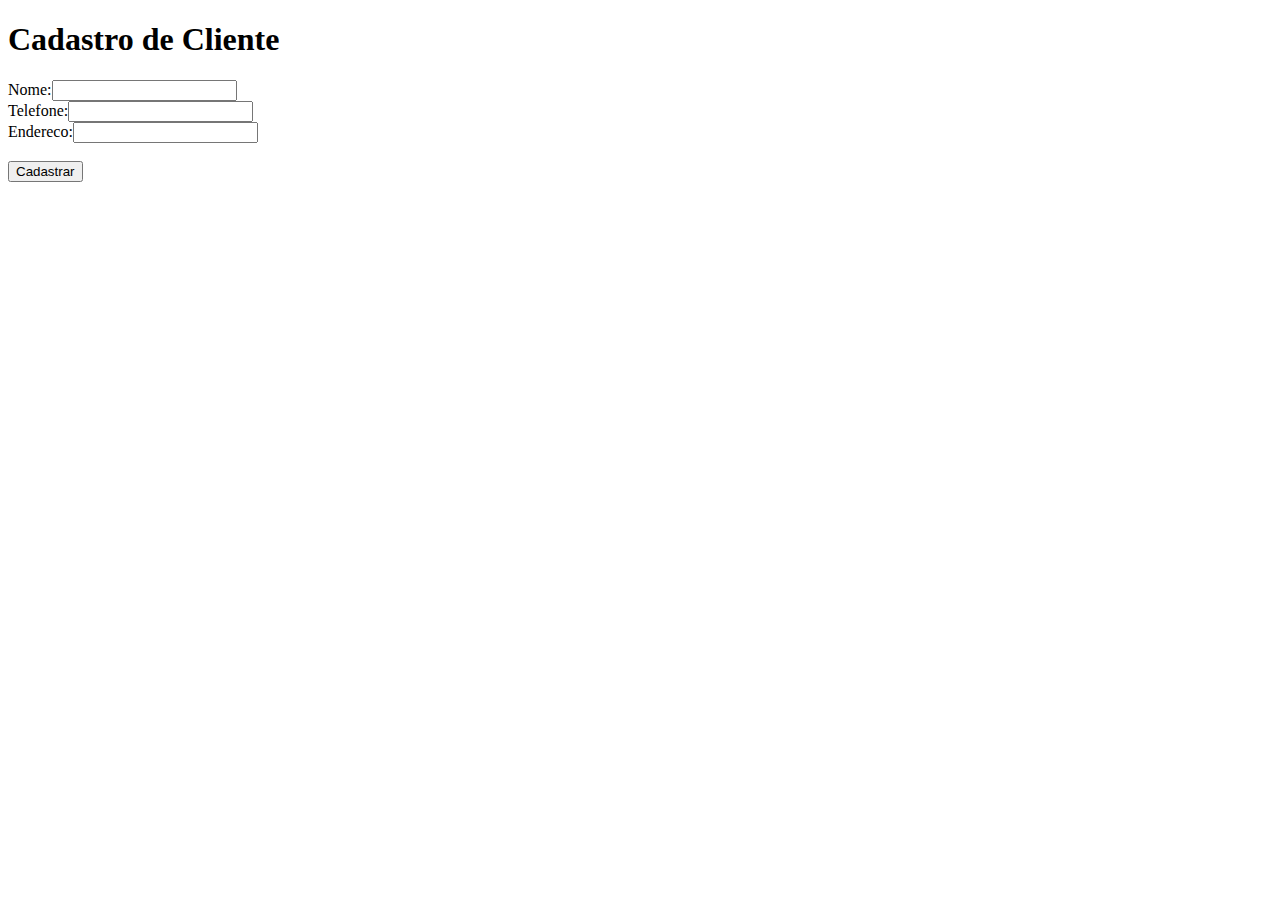
==== pages/cadastro.html @ 0e080ab2 "Base do projeto e rotas criadas" ====
<!DOCTYPE html>
<html lang="en">

<head>
    <meta charset="UTF-8">
    <meta name="viewport" content="width=device-width, initial-scale=1.0">
    <title>Cadastro de clientes</title>
</head>

<body>
    <h1>Cadastro de Cliente</h1>

    <form id="formClient">
        <label for="nome">Nome:</label><input type="text" id="nome" required /><br>
        <label for="telefone">Telefone:</label><input type="text" id="telefone" name="telefone" maxlength="14"
            minlength="14" required /><br>
        <label for="endereco">Endereco:</label><input type="text" id="endereco" name="endereco" required /><br><br>
        <button type="submit"> Cadastrar </button>
    </form>
    <p id="mensagemTelefone"></p>
    <p id="mensagem"></p>
    <script>
        document.getElementById("formClient").addEventListener('submit', async (e) => {
            e.preventDefault();

            const nome = document.getElementById("nome").value;
            const telefone = document.getElementById("telefone").value;
            const endereco = document.getElementById("endereco").value;

            //validar telefone
            // Validar telefone (14 dígitos)
            if (!/^\d{14}$/.test(telefone)) {
                document.getElementById('mensagemTelefone').innerText = 'O telefone deve conter exatamente 14 números.';
                return;
            } else {
                document.getElementById('mensagemTelefone').innerText = "";
            }

            try {
                const resposta = await fetch('http://localhost:3000/clientes', {
                    method: 'POST',
                    headers: {
                        'Content-Type': 'application/json'
                    },
                    body: JSON.stringify({
                        nome,
                        telefone,
                        endereco
                    })
                });

                const data = await resposta.json();

                if (resposta.ok) {
                    document.getElementById('mensagem').innerText = `Cliente cadastrado com sucesso! ID:${data.id}`;
                    document.getElementById("formClient").reset();
                } else {
                    document.getElementById('mensagem').innerHTML = "Erro no cadastro do cliente.";
                }
            } catch (err) {
                console.error(err);
                document.getElementById('mensagem').innerHTML = "Erro ao comunicar com o servidor.";
            }

        });
    </script>
</body>

</html>
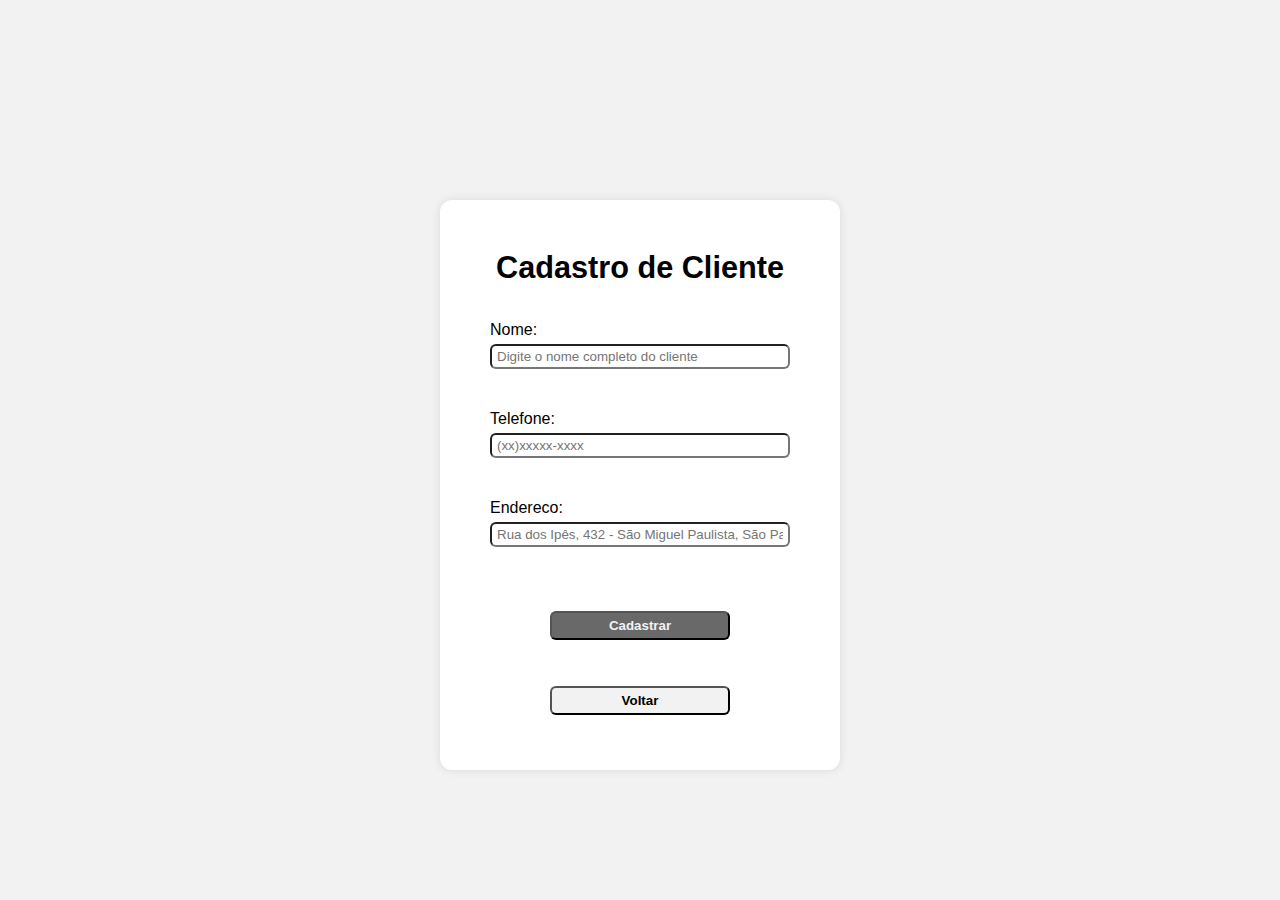
==== commit 79ce3a6d: "Criação do index e formatação da página de cadastro de cliente" ====
--- a/pages/cadastro.html
+++ b/pages/cadastro.html
@@ -1,6 +1,6 @@
 <!DOCTYPE html>
 <html lang="en">
-
+<link rel="stylesheet" href="/css/style.css">
 <head>
     <meta charset="UTF-8">
     <meta name="viewport" content="width=device-width, initial-scale=1.0">
@@ -8,17 +8,19 @@
 </head>
 
 <body>
-    <h1>Cadastro de Cliente</h1>
-
-    <form id="formClient">
-        <label for="nome">Nome:</label><input type="text" id="nome" required /><br>
-        <label for="telefone">Telefone:</label><input type="text" id="telefone" name="telefone" maxlength="14"
-            minlength="14" required /><br>
-        <label for="endereco">Endereco:</label><input type="text" id="endereco" name="endereco" required /><br><br>
-        <button type="submit"> Cadastrar </button>
-    </form>
-    <p id="mensagemTelefone"></p>
-    <p id="mensagem"></p>
+    <div class="container">
+        <form class="form" id="formClient">
+            <h1>Cadastro de Cliente</h1><br><br>
+            <label for="nome">Nome:</label><br><input type="text" id="nome" placeholder="Digite o nome completo do cliente" required /><br><br>
+            <label for="telefone">Telefone:</label><br><input type="text" id="telefone" name="telefone" maxlength="14"
+                minlength="14" placeholder="(xx)xxxxx-xxxx" required /><br><br>
+            <label for="endereco">Endereco:</label><br><input type="text" id="endereco" name="endereco" placeholder="Rua dos Ipês, 432 - São Miguel Paulista, São Paulo - SP, CEP 08010-350" required /><br><br><br>
+            <p id="mensagemTelefone"></p>
+            <p id="mensagem"></p>
+            <button type="submit" id="btnCadastrar"> Cadastrar </button><br><br>
+            <button type="button" class="btnVoltar" id="btnVoltar" onclick="window.location.href='index.html'"> Voltar </button>
+        </form>
+    </div>
     <script>
         document.getElementById("formClient").addEventListener('submit', async (e) => {
             e.preventDefault();
--- a/css/style.css
+++ b/css/style.css
@@ -0,0 +1,68 @@
+* {
+    margin: 0;
+    padding: 0;
+    box-sizing: border-box;
+  }
+
+.container {
+    width: 100%;
+    max-width: 400px;
+    height: 500px;
+}
+
+body {
+    height: 100vh;
+    background-color: #f2f2f2;
+    font-family: Arial, sans-serif;
+    display: flex;
+    justify-content: center;
+    align-items: center;
+  }
+
+.form {
+    align-content: center;
+    background-color: white;
+    padding: 50px;
+    border-radius: 12px;
+    border-color: black;
+    
+    box-shadow: 0 0 10px rgba(0, 0, 0, 0.1);
+}
+
+.form button:hover {
+    background-color: black;
+    color: #f2f2f2;
+  }
+
+h1{
+    text-align: center;
+    font-size: 23pt;
+}
+
+input, button {
+    margin: 5px auto; /* centraliza horizontalmente */
+    display: block;
+    border-radius: 6px;
+    padding: 5px;
+
+  }
+
+button{
+    width: 60%;
+    background-color: dimgray;
+    color: #f2f2f2;
+    font-weight: 700;
+    cursor: pointer;
+}
+.btnVoltar{
+    width: 60%;
+    background-color: #f2f2f2;
+    color: black;
+    font-weight: 700;
+}
+
+input{
+    height: 25px;
+    width: 100%;
+  }
+
